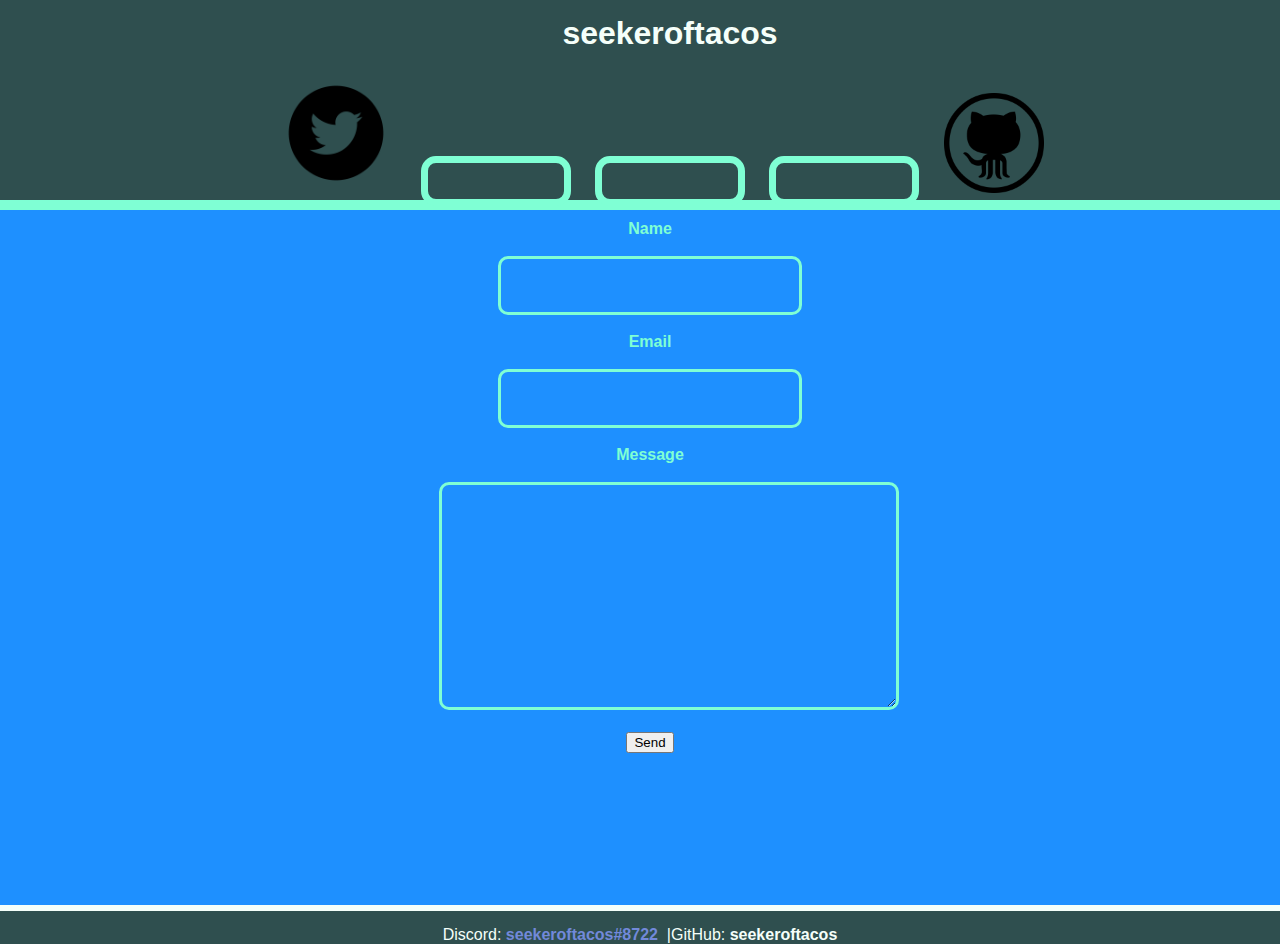
==== contact.html @ cc7a4a24 "Update contact.html" ====
<!DOCTYPE html>
<html>
	<head>
		<meta name="og:description" content="seekeroftacos is a developer with knowledge in HTML, CSS, and JavaScript.">
		<link rel="stylesheet" href="./css/style.css">
		<title>Contact seekeroftacos</title>
	</head>
	<body>
	    <header>
	        <div class="head">
	            <h1 id="change">seekeroftacos</h1>
	            <div class="headcontent">
	            <ul>
	                <li><a href="https://www.twitter.com/FlagsGames" target="_blank"><img  class="twitter" id="tweetimg" onMouseOver="twitterimg()" onMouseOut="twitterimgback()" src="./images/twittercirc.png" width="120px"></a></li>
                <!--First button HOME BUTTON-->
                    <li><a href="http://www.seekeroftacos.tk"><button class="button" id="homebutton" onMouseOver="home()" onMouseOut="homeclear()"></button></a></li>
                <!--First button-->
                   
                <!--Second button - Click me button-->
                    <li><button class="button" onClick="change()" id="click" onMouseOver="changeit()" onMouseOut="changeitback()"></button></li>
                <!--Second button - Click me button-->
                   
                <!--Third button CONTACT BUTTON-->
                    <li><a href="http://www.seekeroftacos.tk/contact.html"><button class="button" id="contactbutton" onMouseOver="contact()" onMouseOut="contactclear()"></button></a></li>
                <!--Third button-->
	                <li><a href="https://www.github.com/seekeroftacos" target="_blank"><img class="github" id="gitimg" onMouseOut="gitimgback()" onMouseOver="gitimg()" src="./images/github.png" width="100px"></a></li>
	            </ul>
                </div>
	        </div>
	    </header>
	    <section id="contactme">
	        <div class="container">
            <!--CONTACT FORM-->
	            <form class="contactform">
              <label class="label">Name</label><br><br>
              <input class="name" type="text"><br><br>
              <label class="label">Email</label><br><br>
              <input class="email" type="email"><br><br>
              <label class="label">Message</label><br><br>
              <textarea class="message"></textarea><br><br>
            <button class="submitbutton" type="submit">Send</button>
          </form>
	       <!--CONTACT FORM-->
	        </div>
	    </section>
	    <footer>
	        Discord: <span class="discord">seekeroftacos#8722</span>&nbsp;&nbsp;&#124;GitHub: <a href="https://www.github.com/seekeroftacos"><span class="gitlink">seekeroftacos</span></a>
	    </footer>
	    <script>
            //Changes the "seekeroftacos" header to multiple different outputs when the button is pressed.
            function change(){
                let outputs = ["seekeroftacos", "seekeroftacos - Web Developer", "seekeroftacos - Discord Bot Developer", "seekeroftacos - CSS", "seekeroftacos - HTML", "seekeroftacos - JS"];
                
                let realoutput = Math.floor((Math.random() * outputs.length));
                
                document.getElementById("change").innerHTML = outputs[realoutput];
            }
            //When hovered over, the button value is changed to "Click Me"
            function changeit(){
                document.getElementById("click").innerHTML = "Click Me";
                
                document.getElementById("tweetimg").src = "./images/twitter.png";
                
                document.getElementById("gitimg").src = "./images/githubcol.png";
                
                document.getElementById("gitimg").style.paddingBottom = "20px";
                
                document.getElementById("tweetimg").style.paddingRight = "20px";
            }
            //When the mouse leaves the box, the button returns to a blank value
            function changeitback(){
                document.getElementById("click").innerHTML = "";
                
                document.getElementById("tweetimg").src = "./images/twittercirc.png";
                
                document.getElementById("gitimg").src = "./images/github.png";
            }
            //When you hover over the github logo, it will switch to a colored version
            function gitimg(){
                document.getElementById("gitimg").src = "./images/githubcol.png";
            }
            //When the mouse leaves the github logo, it will change back to the full black version
            function gitimgback(){
                document.getElementById("gitimg").src = "./images/github.png";
            }
            //When you hover over the twitter logo, it will switch to a regular version
            function twitterimg(){
                document.getElementById("tweetimg").src = "./images/twitter.png";
            }
            //When the mouse leaves the twitter logo, it will change back to the circle version
            function twitterimgback(){
                document.getElementById("tweetimg").src = "./images/twittercirc.png";
            }
            
            
            
            
            //HOME BUTTON HOVER
            function home(){
                document.getElementById("homebutton").innerHTML = "Home";
            }
            
            function homeclear(){
                document.getElementById("homebutton").innerHTML = "";
            }
            
            
            
            //CONTACT BUTTON HOVER
            function contact(){
                document.getElementById("contactbutton").innerHTML = "Contact";
            }
            
            function contactclear(){
                document.getElementById("contactbutton").innerHTML = "";
            }
        </script>
	</body>
</html>
---- css/style.css ----
body {
    font-family: arial, helvetica, sans-serif;
    background-color: darkslategray;
    margin: 0;
    padding: 0;
}

header h1 {
    margin-top: auto;
    padding-top: 15px;
    margin-left: auto;
    margin-right: auto;
    padding-left: 60px;
}

header ul li {
    list-style: none;
    display: inline;
    padding: 10px;
}

#tweetimg {
    padding-bottom: 5px;
}

.github {
    padding-bottom: 5px;
}

.github:hover {
    padding-bottom: 25px;
}

.head {
    background-color: darkslategray;
    color: mintcream;
    height: 200px;
    width: 100%;
    text-align: center;
    border-bottom: 10px solid aquamarine;
}

.headcontent {
    margin-left: auto;
    margin-right: auto;
}

.button {
    font-size: 20px;
    background-color: darkslategray;
    border: 7px solid aquamarine;
    border-radius: 15px;
    width: 150px;
    height: 50px;
    color: mintcream;
    font-weight: bold;
}

.button:hover {
    cursor: pointer;
    border-bottom: none;
    background-color: dodgerblue;
    width: 200px;
    height: 50px;
}

/*All programming language boxes*/
#prolanghead {
    color: mintcream;
    text-decoration: underline;
    text-align: center;
    padding-bottom: 30px;
}

.container {
    background-color: dodgerblue;
    height: 675px;
    width: 100%;
    padding: 10px;
    border-bottom: 6px solid mintcream;
}

/*Programming language box 1 - HTML*/
.html {
    width: 33%;
    height: 250px;
    border-top: 5px solid mintcream;
    border-bottom: 5px solid mintcream;
    border-radius: 5px;
    border-right: 1px solid dodgerblue;
    color: mintcream;
    text-align: center;
    display: inline-block;
}

/*Programming language box 2 - CSS*/
.css {
    width: 33%;
    height: 250px;
    color: mintcream;
    text-align: center;
    border-top: 5px solid mintcream;
    border-bottom: 5px solid mintcream;
    border-radius: 5px;
    margin-top: 0;
    border-left: 1px solid dodgerblue;
    display: inline-block;
}

/*Programming language box 3 - JS*/
.js {
    width: 32%;
    height: 250px;
    color: mintcream;
    text-align: center;
    border-top: 5px solid mintcream;
    border-bottom: 5px solid mintcream;
    border-radius: 5px;
    margin-top: 0;
    border-left: 1px solid dodgerblue;
    display: inline-block;
}

/*===================================
        NEW LINE OF BOXES
=====================================*/

.rayyic {
    width: 33%;
    height: 250px;
    color: mintcream;
    text-align: center;
    border-top: 5px solid mintcream;
    border-bottom: 5px solid mintcream;
    border-radius: 5px;
    margin-top: 20px;
    border-left: 1px solid dodgerblue;
    display: inline-block;
}

.botdev {
    width: 33%;
    height: 250px;
    color: mintcream;
    text-align: center;
    border-top: 5px solid mintcream;
    border-bottom: 5px solid mintcream;
    border-radius: 5px;
    margin-top: 20px;
    border-left: 1px solid dodgerblue;
    display: inline-block;
}

.webdev {
    width: 32%;
    height: 250px;
    color: mintcream;
    text-align: center;
    border-top: 5px solid mintcream;
    border-bottom: 5px solid mintcream;
    border-radius: 5px;
    margin-top: 20px;
    border-left: 1px solid dodgerblue;
    display: inline-block;
}
/*End of lanuages*/

/*================
    CONTACT FORM
===================*/

.contactform {
    margin-left: auto;
    margin-right: auto;
    width: 33%;
    text-align: center;
}

.label {
    text-align: center;
    color: aquamarine;
    font-weight: bold;
}

.name {
    padding-right: 15px;
    padding-top: 15px;
    padding-bottom: 15px;
    padding-left: 15px;
    border: 3px solid aquamarine;
    font-size: 20px;
    color: mediumaquamarine;
    font-weight: bold;
    background: dodgerblue;
    border-radius: 10px;
    text-align: center;
}

.email {
    padding-right: 15px;
    padding-top: 15px;
    padding-bottom: 15px;
    padding-left: 15px;
    border: 3px solid aquamarine;
    font-size: 20px;
    color: mediumaquamarine;
    font-weight: bold;
    background: dodgerblue;
    border-radius: 10px;
    text-align: center;
}

.message {
    background: dodgerblue;
    border: 3px solid aquamarine;
    border-radius: 10px;
    height: 200px;
    width: 100%;
    color: mediumaquamarine;
    padding-left: 30px;
    font-size: 20px;
    padding-top: 20px;
}

/*==========================
    END OF CONTACT FORM
============================*/

footer {
    color: mintcream;
    text-align: center;
    padding-top: 15px;
}

footer .discord {
    color: #7289da;
    font-weight: bold;
}

footer .gitlink {
    color: mintcream;
    font-weight: bold;
}

footer a {
    text-decoration: none;
}

footer .gitlink:hover {
    text-decoration: underline;
}
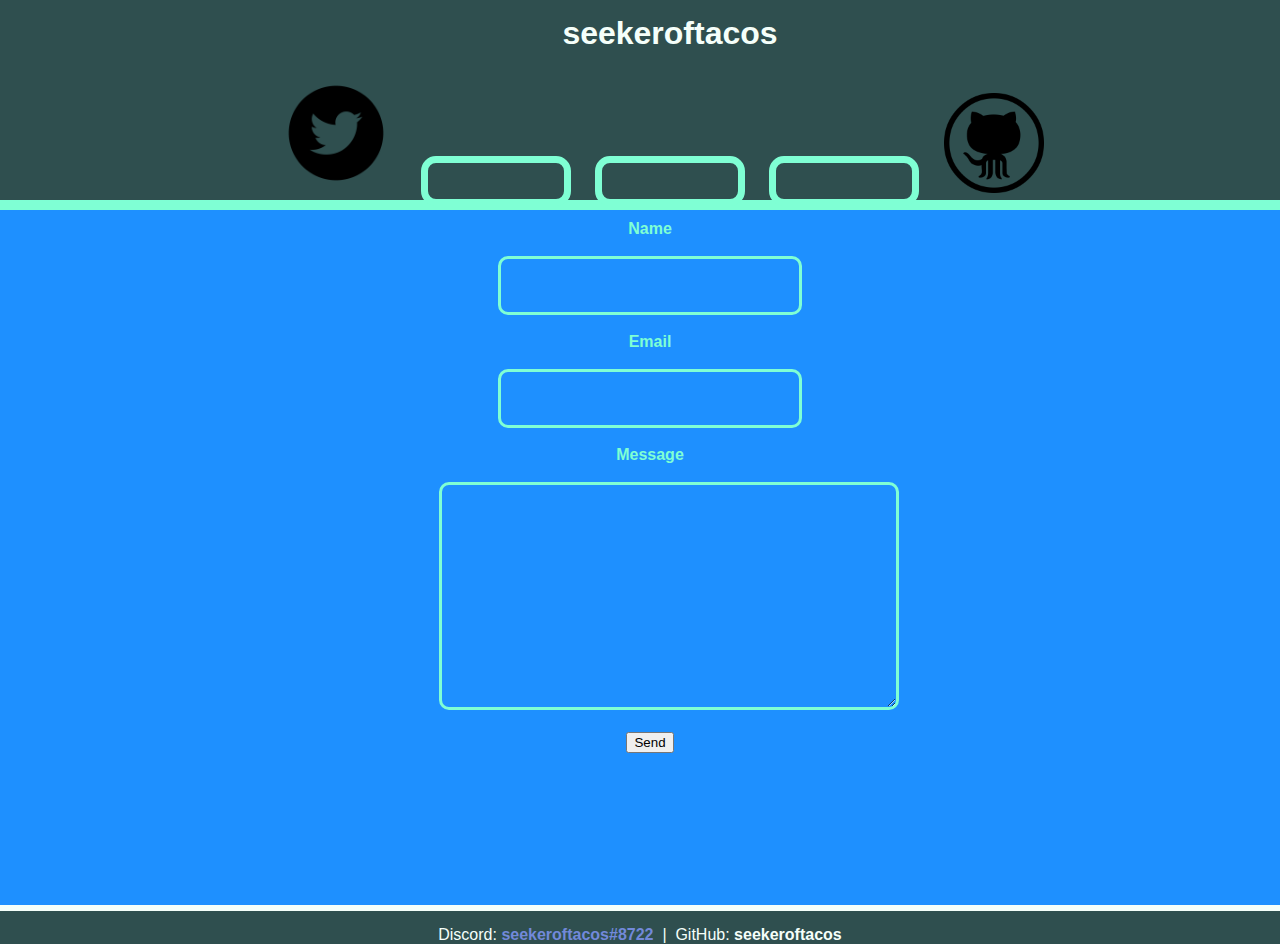
==== commit ec04d295: "Update contact.html" ====
--- a/contact.html
+++ b/contact.html
@@ -44,7 +44,7 @@
 	        </div>
 	    </section>
 	    <footer>
-	        Discord: <span class="discord">seekeroftacos#8722</span>&nbsp;&nbsp;&#124;GitHub: <a href="https://www.github.com/seekeroftacos"><span class="gitlink">seekeroftacos</span></a>
+	        Discord: <span class="discord">seekeroftacos#8722</span>&nbsp;&nbsp;&#124;&nbsp;&nbsp;GitHub: <a href="https://www.github.com/seekeroftacos"><span class="gitlink">seekeroftacos</span></a>
 	    </footer>
 	    <script>
             //Changes the "seekeroftacos" header to multiple different outputs when the button is pressed.
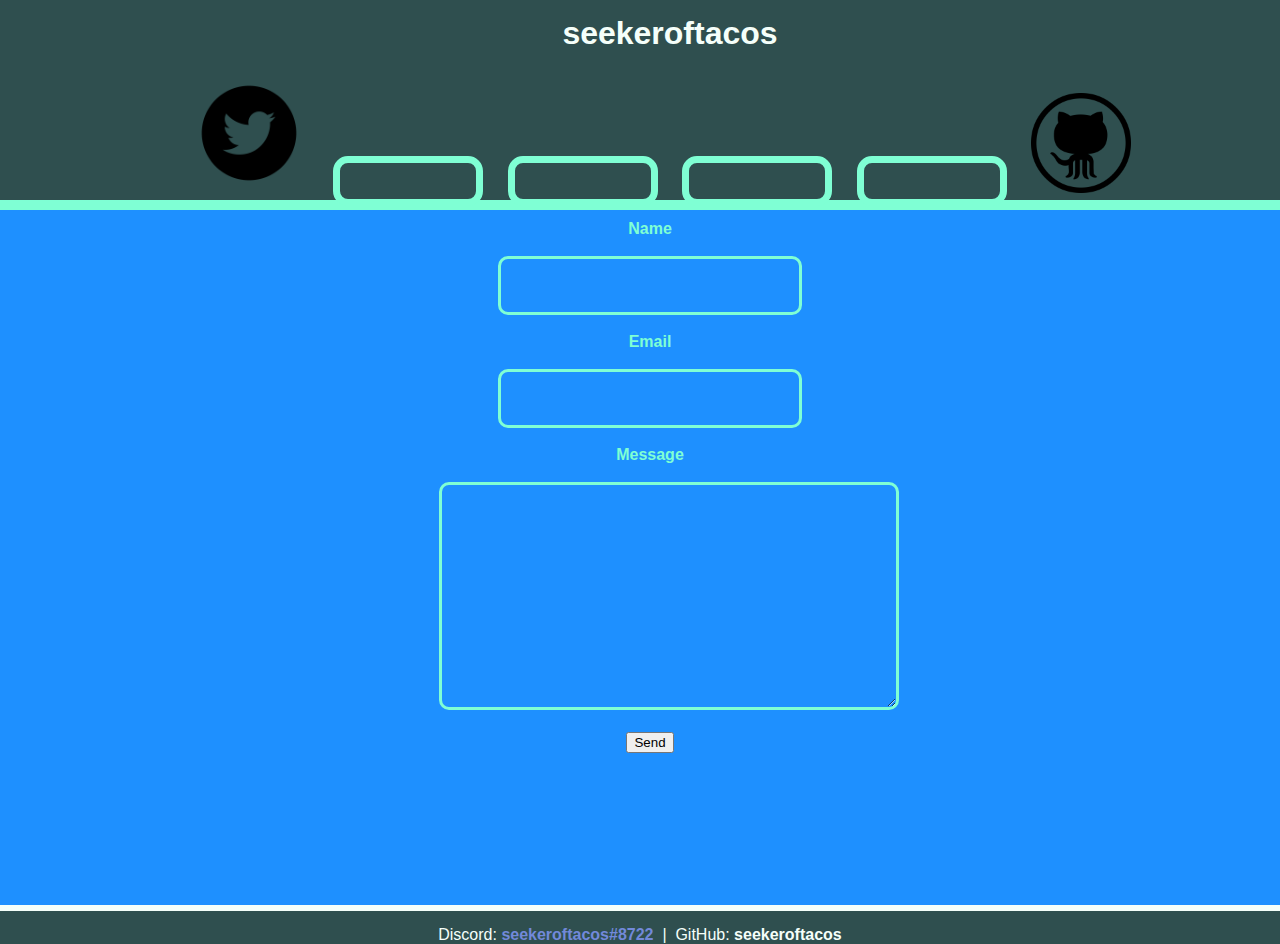
==== commit a2b0ad44: "Update contact.html" ====
--- a/contact.html
+++ b/contact.html
@@ -19,6 +19,10 @@
                 <!--Second button - Click me button-->
                     <li><button class="button" onClick="change()" id="click" onMouseOver="changeit()" onMouseOut="changeitback()"></button></li>
                 <!--Second button - Click me button-->
+			    
+			<!--Partner button-->
+         <li><a href="http://www.seekeroftacos.tk/partners"><button class="button" id="partnerbutton" onMouseOver="partner()" onMouseOut="partnerclear()"></button></a></li>
+<!--Partner button-->    
                    
                 <!--Third button CONTACT BUTTON-->
                     <li><a href="http://www.seekeroftacos.tk/contact.html"><button class="button" id="contactbutton" onMouseOver="contact()" onMouseOut="contactclear()"></button></a></li>
@@ -31,7 +35,7 @@
 	    <section id="contactme">
 	        <div class="container">
             <!--CONTACT FORM-->
-	            <form class="contactform">
+	            <form class="contactform" netlify>
               <label class="label">Name</label><br><br>
               <input class="name" type="text"><br><br>
               <label class="label">Email</label><br><br>
@@ -114,6 +118,15 @@
             function contactclear(){
                 document.getElementById("contactbutton").innerHTML = "";
             }
+		    
+		   //PARTNER BUTTON HOVER
+		    function partner(){
+			document.getElementById("partnerbutton").innerHTML = "Partners";    
+		    }
+		    
+		    function partnerclear(){
+			document.getElementById("partnerbutton").innerHTML = "";    
+		    } 
         </script>
 	</body>
 </html>
